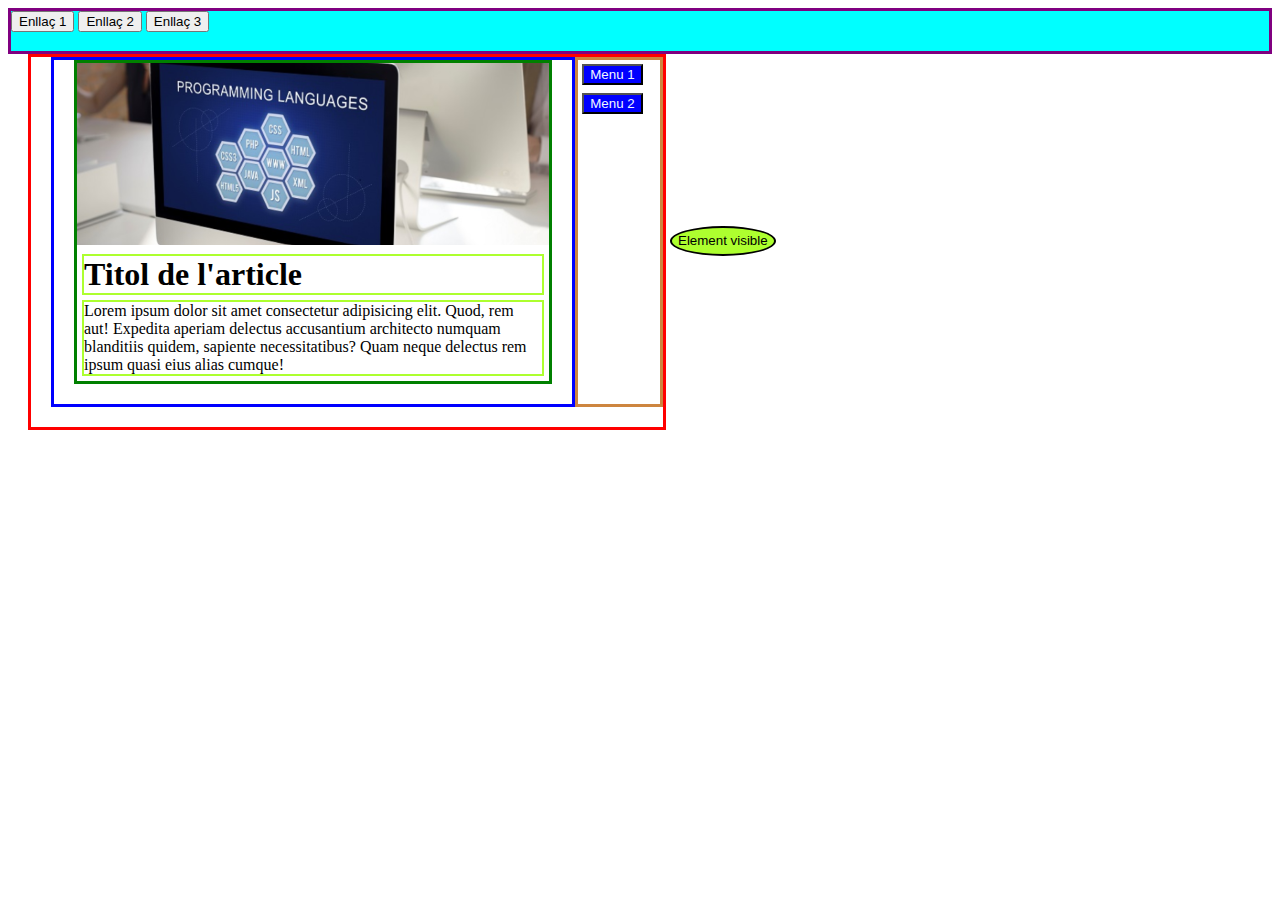
==== Pràctica7.RA2/Act-2/Index.html @ 56fb538e "Exercici 2" ====
<!DOCTYPE html>
<html lang="en">
<head>
    <meta charset="UTF-8">
    <meta name="viewport" content="width=device-width, initial-scale=1.0">
    <title>Document</title>
    <link rel="stylesheet" href="CSS/index.css">
</head>
<body>
    <div id="div1">
        <button class="Enllaç"><a>Enllaç 1</a></button>
        <button class="Enllaç"><a>Enllaç 2</a></button>
        <button class="Enllaç"><a>Enllaç 3</a></button>
    </div>
    <div id="container">
        <div id="div2">
            <div id="div3">
                <img src="./unnamed.png">
                <H1>Titol de l'article</H1>
                <p>Lorem ipsum dolor sit amet consectetur adipisicing elit. Quod, rem aut! Expedita aperiam delectus accusantium architecto numquam blanditiis quidem, sapiente necessitatibus? Quam neque delectus rem ipsum quasi eius alias cumque!</p>
            </div>
        </div>
        <div id="div4">
            <button class="Menu">Menu 1</button> <br>
            <button class="Menu">Menu 2</button>
        </div>
    </div>
    <button id="visible">Element visible</button>
</body>
</html>
---- Pràctica7.RA2/Act-2/CSS/index.css ----
#container{
    border: 3px solid red;
    width: 50%;
    display: inline-flex;
    margin-left: 20px;
    align-self: start;
} 
#div1 {
    border: 3px solid purple;
    height: 40px;
    position: relative;
    background-color: aqua;
}
#div2 {
    border:3px solid blue;
    margin-left: 20px;
    margin-bottom: 20px;
    width: 600px;
}

#div3 {
    border: 3px solid green;
    margin-left: 20px;
    margin-bottom: 20px;
    margin-right: 20px;
    width: auto;
}
img {
    width: 100%;
    height: 60%;
}
#div4 {
    border: 3px solid peru;
    margin-bottom: 20px;
    width: 15%;
    display:table-column;
}
.Menu {
    background-color: blue;
    color:aliceblue;
    width: auto;
    margin: 5%;
}
h1, p{
    border: 2px solid greenyellow;
    margin: 5px;
}
#visible {
    border: 2px solid black;
    border-radius: 100%;
    width: auto;
    height: 30px;
    background-color: greenyellow;
    position: relative;
}
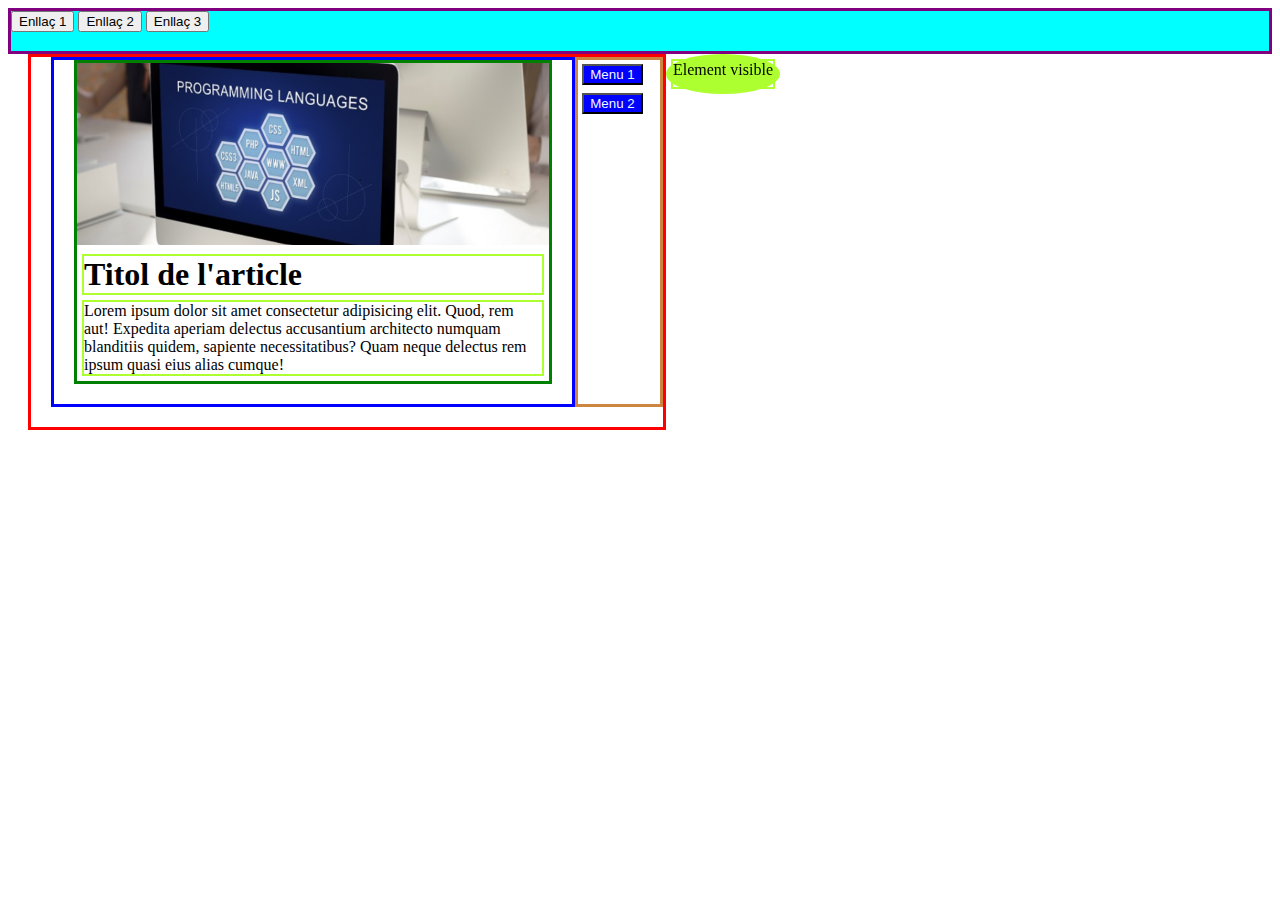
==== commit 6ba28c89: "Exercici 2" ====
--- a/Pràctica7.RA2/Act-2/Index.html
+++ b/Pràctica7.RA2/Act-2/Index.html
@@ -25,6 +25,8 @@
             <button class="Menu">Menu 2</button>
         </div>
     </div>
-    <button id="visible">Element visible</button>
+    <div id="visible">
+        <p>Element visible</p>
+    </div>
 </body>
 </html>--- a/Pràctica7.RA2/Act-2/CSS/index.css
+++ b/Pràctica7.RA2/Act-2/CSS/index.css
@@ -3,7 +3,6 @@
     width: 50%;
     display: inline-flex;
     margin-left: 20px;
-    align-self: start;
 } 
 #div1 {
     border: 3px solid purple;
@@ -46,10 +45,10 @@
     margin: 5px;
 }
 #visible {
-    border: 2px solid black;
+    display: inline-flex;
     border-radius: 100%;
     width: auto;
-    height: 30px;
+    height: 40px;
     background-color: greenyellow;
-    position: relative;
+    position: fixed;
 }